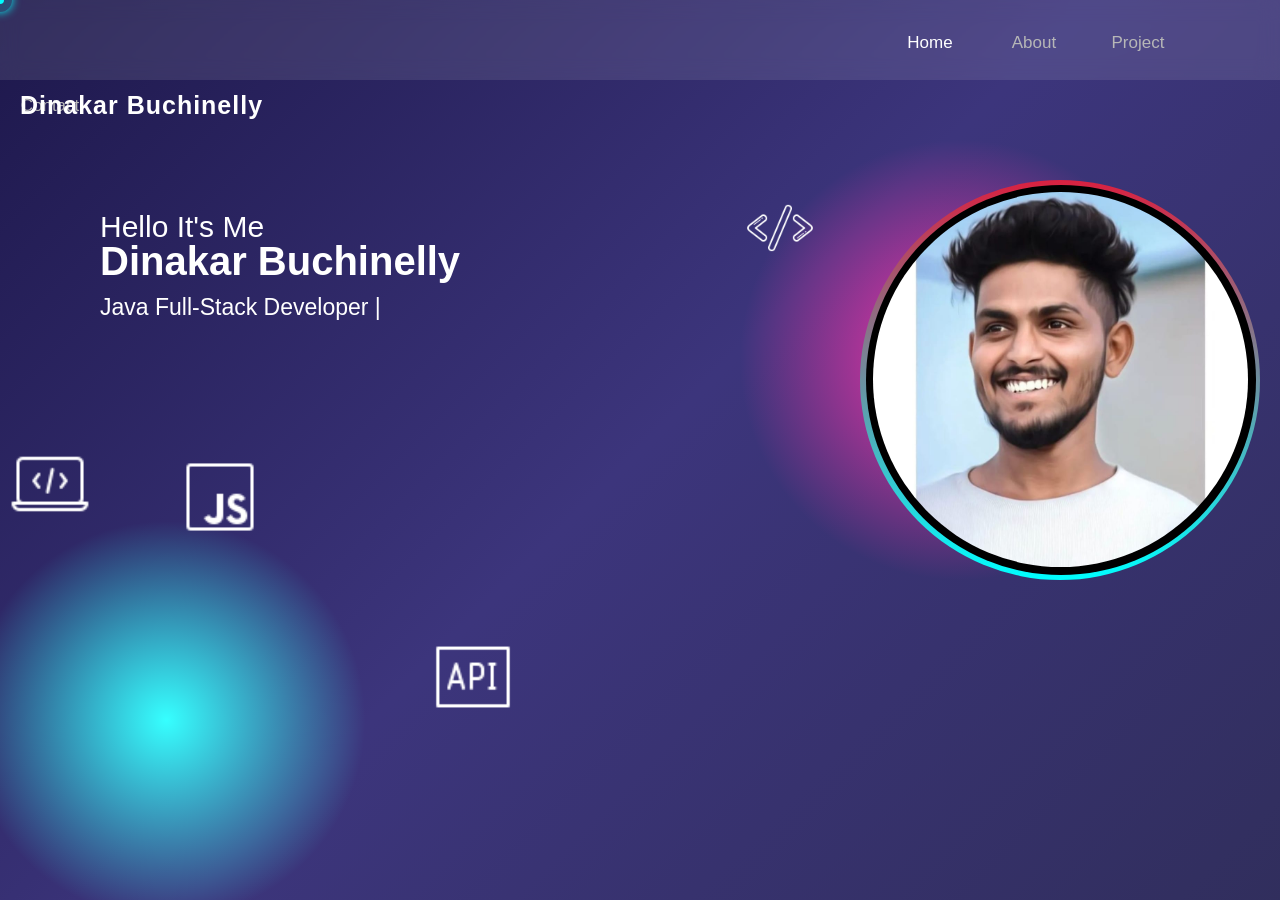
==== index.html @ 28f92bef "Renamed homepage to index.html and fixed links" ====
<!DOCTYPE html>
<html lang="en">
<head>
  <meta charset="UTF-8">
  <meta name="viewport" content="width=device-width, initial-scale=1.0">
  <title>Portfolio</title>
 
<link rel="stylesheet" href="https://cdnjs.cloudflare.com/ajax/libs/font-awesome/6.5.0/css/all.min.css">
  <link rel="stylesheet" href="./Home-Page.css">
  <link rel="stylesheet" href="./Footer.css">
  <link rel="stylesheet" href="./Image-floating.css">
  <link rel="stylesheet" href="./navigation.css">
  <link rel="stylesheet" href="./Cursor.css">

<script>
(function(){if(!window.chatbase||window.chatbase("getState")!=="initialized"){window.chatbase=(...arguments)=>{if(!window.chatbase.q){window.chatbase.q=[]}window.chatbase.q.push(arguments)};window.chatbase=new Proxy(window.chatbase,{get(target,prop){if(prop==="q"){return target.q}return(...args)=>target(prop,...args)}})}const onLoad=function(){const script=document.createElement("script");script.src="https://www.chatbase.co/embed.min.js";script.id="_3ZqJa4CPrUl3_WfmzPcH";script.domain="www.chatbase.co";document.body.appendChild(script)};if(document.readyState==="complete"){onLoad()}else{window.addEventListener("load",onLoad)}})();
</script>
<script src="./Home-Page.js" defer></script>
<script src="./Image-Floating.js" defer></script>
<script src="./All-Pages.js" defer></script>
<script src="./Cursor.js" defer></script>
</head>
<body>
  <nav>
  
    <button id="Home" class="Navigation-Buttons">Home</button>
    <button id="About-Button" class="Navigation-Buttons">About</button>
    <button id="Project" class="Navigation-Buttons">Project</button>
    <button id="Contact" class="Navigation-Buttons">Contact</button>
   
    <p id="Nav-Name">Dinakar Buchinelly</p>
  </nav>
  <div id="Border-color">

    <div id="Photo">
        <img src="./PHOTOS/PHOTO.jpg" alt="" id="MY-Photo">
    </div>
  </div>
 <p id="Name-P1"></p>
 <p id="Name-P2"></p>
 <p id="Bio-P3"></p>
 <p id="Bio-P4" class="Bio"></p>
 <p id="Bio-P5" class="Bio"></p>
 <p id="Bio-P6" class="Bio"></p>
 <p id="Bio-P7" class="Bio"></p>
 <button id="LinkedIn" class="Logo-Buttons">
  <img src="./PHOTOS/linked-2.png" alt="Image 1" class="Logo-IMG" id="Linkedin_img">
 </button>
 <button class="Logo-Buttons" id="Git-Hub">
  <img src="./PHOTOS/git.png" alt="Image " class="Logo-IMG" id="Git-Img">
 </button>
 <button class="Logo-Buttons" id="Gmail">
  <img src="./PHOTOS/gmail-2.png" alt="Image 3" class="Logo-IMG" id="Gmail-Img">
 </button><br>
 <a href="Resume.pdf" download="My_Resume.pdf">
 <button id="Download">Download Resume</button>
 </a>

  <img src="./PHOTOS/Coding-Symbols1.png" class="floating-image" />
  <img src="./PHOTOS/Coding-Symbols2.png" class="floating-image" />
  <img src="./PHOTOS/Coding-Symbols3.png" class="floating-image" />
   <img src="./PHOTOS/Coding-Symbols4.png" class="floating-image" />
    <!-- <img src="../assets/PHOTOS/Coding-Symbols5.png" class="floating-image" /> -->
     <!-- <img src="../assets/PHOTOS/Coding-Symbols6.png" class="floating-image" /> -->


 

<!-- Footer -->
<footer id="Footer" style="display: none;" class="footer">
  <div class="footer-content">
    <div class="footer-left">
      <h2>Dinakar Buchinelly</h2>
      <p>Full-Stack Developer</p>
    </div>
    <div class="footer-icons">
      <a href="https://instagram.com/dinakarr__" target="_blank"><i class="fab fa-instagram"></i></a>
      <a href="https://wa.me/917981231289" target="_blank"><i class="fab fa-whatsapp"></i></a>
      <a href="https://twitter.com/Dinakarrrr" target="_blank"><i class="fab fa-twitter"></i></a>
    </div>
    <div class="footer-bottom">
      <p>© 2025 Dinakar Buchinelly. All rights reserved.</p>
    </div>
  </div>
</footer>
<!-- Outer glow that holds the small dot -->
<div class="cursor cursor-glow" id="cursor-glow">
  <div class="cursor-dot" id="cursor-dot"></div>
</div>

<!-- Click burst animation -->
<div class="click-burst" id="click-burst"></div>
</body>

</html>
---- Home-Page.css ----
body {
  margin: 0;
  padding: 0;
  height: 100vh;
  background-color: #0f0c29; /* Base dark color */
  background-image: 
    radial-gradient(circle at 75% 40%, rgba(255, 0, 100, 1.0), transparent 20%),
    radial-gradient(circle at 13% 80%, rgba(0, 255, 255, 1.0), transparent 15%),
    linear-gradient(135deg, #0f0c29, #302b63, #24243e);
  background-blend-mode: screen;
  background-size: cover;
  color: white;
  font-family: 'Segoe UI', Tahoma, Geneva, Verdana, sans-serif;
}


#Name-P1
{
   font-family: 'Open Sans', sans-serif;
   /* font-weight: bold; */
  margin-left: 100px;
  color: white;
  margin-top: -370px;
  font-size: 30px;
  animation: blink 0.75s step-end infinite;
}
#Name-P2
{
  font-family: 'Open Sans', sans-serif;
   font-weight: bold;
   margin-left: 100px;
   margin-top: -35px;
   font-size: 40px;
   animation: blink 0.75s step-end infinite;
}
#Bio-P3
{
  font-family: 'Open Sans', sans-serif;
  margin-left: 100px;
  margin-top: -30px;
  font-size: 23px;
     animation: blink 0.75s step-end infinite;
   
}
 @keyframes blink {
      50% {
        border-color: transparent;
      }
    }
.Bio
{
  font-family: 'Open Sans', sans-serif;
  margin-left: 100px;
  margin-top: -16px;
  animation: blink 0.75s step-end infinite;
}
#Bio-P4
{
  margin-left: 100px;
  margin-top: 7px;
}
#Border-color
{
    width: 400px;
    height: 400px;
    border-radius: 50%;
    margin-left: 860px;
    margin-top: 100px;

    background-image: linear-gradient(360deg, rgba(0, 255, 255, 1.0),rgb(217, 33, 64));
}
#Photo
{
    width: 390px;
    height: 390px;
    margin-top: 5px;
    margin-left: 5.5px;
    border-radius: 50%;
    position: absolute;
    background-color: black;
    
}
#MY-Photo
{
    width: 375px;
    height: 375px;
    margin-left: 7px;
    margin-top: 7px;
    border-radius: 50%;
}
#MY-Photo:hover
{
    margin-left: 0px;
    margin-top: 0px;
    width: 390px;
    height: 390px;
    transition: 0.5s;
}

#Home
{
  margin-left: 880px;
  color: white;

}

.Logo-Buttons
{
  background-color: transparent;
  
  border: none;
  margin-top: 15px;
  margin-left: 25px;
  cursor: none;
  display: none;
   
}
.Logo-Buttons:hover
{

  box-shadow: 0 0 15px 4px rgba(14, 4, 125, 0.9); /* Aqua glow */
  transform: scale(1.05); /* Slight zoom effect */
}

#LinkedIn
{
  margin-left: 190px;
  width: 25.6px;
  height: 27px;
  margin-top: 10px;
}
#Linkedin_img
{
  margin-left: -8.5px;
  margin-top: -3px;
}
#Git-Hub
{
  border-radius: 50%;
  width: 28px;
  height: 30px;
 
  
  
}
#Git-Img
{

  margin-left: -8.5px;
  margin-top: -2.5px;
  width: 33px;
}
#Gmail
{
  width: 29px;
  height: 23px;
}
#Gmail-Img
{
  margin-left: -7px;
  margin-top: -5px;
}
.Logo-IMG
{
  width: 30px;
   /* animation: blink 0.75s step-end infinite; */
}
#Download
{
  margin-left: 300px;
  margin-top: 40px;
  width: 190px;
  font-weight: bold;
  font-size: 14px;
  background-image: linear-gradient(90deg,rgb(188, 58, 205),rgb(231, 153, 195));
  height: 50px;
  color: white;
  border-radius: 10px;
  border: none;
  cursor: none;
  display: none;
   /* animation: blink 0.75s step-end infinite; */
}
#Download:hover
{
  box-shadow: 0 0 15px 4px rgba(184, 181, 219, 0.9); /* Aqua glow */
  transform: scale(1.05); /* Slight zoom effect */
}
---- Footer.css ----
.footer {
  background: linear-gradient(to right, #5b21b6, #db2777, #3730a3); 
  color: white;
  padding: 40px 20px;
  text-align: center;
  font-family: 'Segoe UI', Tahoma, Geneva, Verdana, sans-serif;
  margin-top: 80px;
}

.footer-content {
  display: flex;
  flex-direction: column;
  gap: 20px;
  align-items: center;
}

.footer h2 {
  font-size: 1.5rem;
  font-weight: 600;
}

.footer p {
  font-size: 0.95rem;
  color: #e5e5e5;
}

.footer-icons {
  display: flex;
  gap: 25px;
 
}

.footer-icons a {
  color: white;
  font-size: 24px;
  transition: color 0.3s ease, transform 0.3s ease;
  cursor: none;
}

.footer-icons a:hover {
  color: #93c5fd;
  transform: scale(1.1);
}


.footer-bottom {
  font-size: 0.85rem;
  color: #ccc;
}


@media (min-width: 768px) {
  .footer-content {
    flex-direction: row;
    justify-content: space-between;
    width: 80%;
    margin: 0 auto;
  }
}
---- Image-floating.css ----
.floating-image {
      position: absolute;
      width: 80px;
      height: 80px;
      pointer-events: none;
    }
---- navigation.css ----
nav {
  
  background: rgba(255, 255, 255, 0.1);
  -webkit-backdrop-filter: blur(10px);
  height: 80px;
  backdrop-filter: blur(10px);
  /* position: fixed;
  margin-top: -100px; */
}
#Nav-Name
{
  font-family: 'Bebas Neue', sans-serif;
  font-size: 25px;
  font-weight: 550;
  color: white;
  letter-spacing: 1px;
  margin-left: 20px;
  margin-top: -35px;
}
.Navigation-Buttons
{
  width: 100px;
  height: 40px;
  margin-top: 23px;
  background-color: transparent;
  border: none;
  font-size: 17px;
  color: rgb(183, 183, 183);
  /* position: absolute; */
  cursor: none;
}
.Navigation-Buttons:hover
{
  cursor: none;
  color: rgb(252, 252, 252);
}
#Home
{
  margin-left: 880px;
}
---- Cursor.css ----
body {
      
      cursor: none;
      
    }

    /* Cursor Base Styles */
    .cursor {
      position: fixed;
      pointer-events: none;
      z-index: 9999;
      transform: translate(-50%, -50%);
    }

    /* Small center dot */
    .cursor-dot {
      width: 8px;
      height: 8px;
      background: #0ff;
      border-radius: 50%;
    }

    /* Slightly smaller glow */
    .cursor-glow {
      width: 24px;
      height: 24px;
      border-radius: 50%;
      background: rgba(0, 255, 255, 0.15);
      box-shadow: 0 0 10px #0ff;
      animation: pulse 1.5s infinite;
      transition: transform 0.2s ease, box-shadow 0.2s ease;
      display: flex;
      align-items: center;
      justify-content: center;
    }

    /* Optional click burst */
    .click-burst {
      position: fixed;
      width: 0;
      height: 0;
      border: 2px solid #0ff;
      border-radius: 50%;
      opacity: 0;
      pointer-events: none;
      z-index: 9999;
      transform: translate(-50%, -50%);
      animation: none;
    }

    @keyframes pulse {
      0%, 100% {
        transform: scale(1);
        opacity: 0.6;
      }
      50% {
        transform: scale(1.2);
        opacity: 1;
      }
    }

    @keyframes burst {
      0% {
        width: 0;
        height: 0;
        opacity: 0.8;
      }
      100% {
        width: 50px;
        height: 50px;
        opacity: 0;
      }
    }

    .hover-target {
      display: inline-block;
      padding: 20px 40px;
      margin: 150px auto;
      border: 2px solid #0ff;
      background: transparent;
      font-size: 22px;
      border-radius: 10px;
      text-align: center;
      transition: all 0.3s ease;
    }

    .hover-target:hover {
      background: #0ff;
      color: #000;
    }
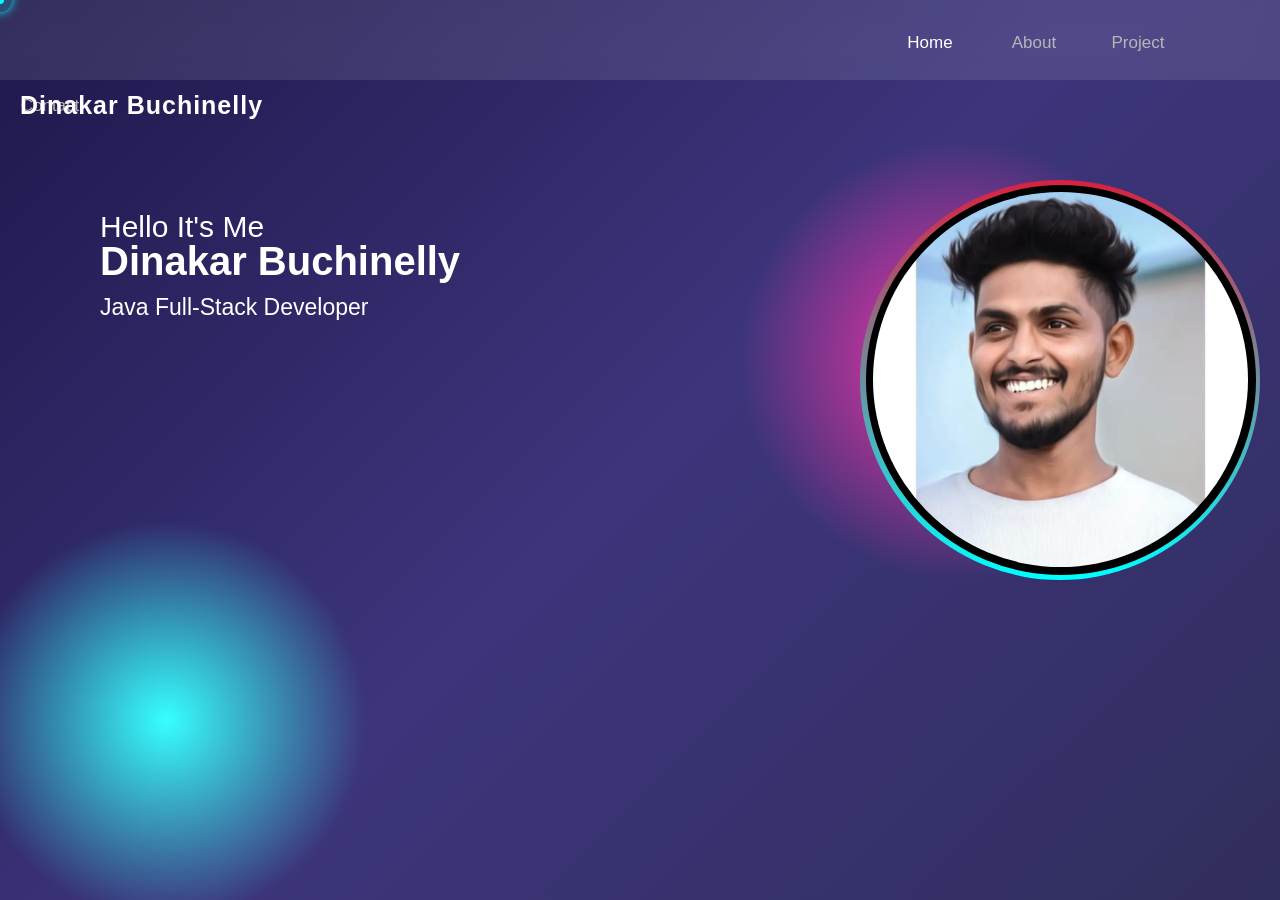
==== commit f3c63e5e: "Updated styles, structure, and added new JS & CSS files" ====
--- a/index.html
+++ b/index.html
@@ -3,14 +3,17 @@
 <head>
   <meta charset="UTF-8">
   <meta name="viewport" content="width=device-width, initial-scale=1.0">
+  
+
   <title>Portfolio</title>
  
 <link rel="stylesheet" href="https://cdnjs.cloudflare.com/ajax/libs/font-awesome/6.5.0/css/all.min.css">
   <link rel="stylesheet" href="./Home-Page.css">
   <link rel="stylesheet" href="./Footer.css">
-  <link rel="stylesheet" href="./Image-floating.css">
+  <!-- <link rel="stylesheet" href="./Image-floating.css"> -->
   <link rel="stylesheet" href="./navigation.css">
   <link rel="stylesheet" href="./Cursor.css">
+  <!-- <link rel="stylesheet" href="./Phone-Margin.css"> -->
 
 <script>
 (function(){if(!window.chatbase||window.chatbase("getState")!=="initialized"){window.chatbase=(...arguments)=>{if(!window.chatbase.q){window.chatbase.q=[]}window.chatbase.q.push(arguments)};window.chatbase=new Proxy(window.chatbase,{get(target,prop){if(prop==="q"){return target.q}return(...args)=>target(prop,...args)}})}const onLoad=function(){const script=document.createElement("script");script.src="https://www.chatbase.co/embed.min.js";script.id="_3ZqJa4CPrUl3_WfmzPcH";script.domain="www.chatbase.co";document.body.appendChild(script)};if(document.readyState==="complete"){onLoad()}else{window.addEventListener("load",onLoad)}})();
@@ -21,7 +24,7 @@
 <script src="./Cursor.js" defer></script>
 </head>
 <body>
-  <nav>
+  <nav id="navigation">
   
     <button id="Home" class="Navigation-Buttons">Home</button>
     <button id="About-Button" class="Navigation-Buttons">About</button>
@@ -52,14 +55,14 @@
  <button class="Logo-Buttons" id="Gmail">
   <img src="./PHOTOS/gmail-2.png" alt="Image 3" class="Logo-IMG" id="Gmail-Img">
  </button><br>
- <a href="Resume.pdf" download="My_Resume.pdf">
+ <a href="Resume.pdf" download="Resume.pdf">
  <button id="Download">Download Resume</button>
  </a>
 
-  <img src="./PHOTOS/Coding-Symbols1.png" class="floating-image" />
+  <!-- <img src="./PHOTOS/Coding-Symbols1.png" class="floating-image" />
   <img src="./PHOTOS/Coding-Symbols2.png" class="floating-image" />
   <img src="./PHOTOS/Coding-Symbols3.png" class="floating-image" />
-   <img src="./PHOTOS/Coding-Symbols4.png" class="floating-image" />
+   <img src="./PHOTOS/Coding-Symbols4.png" class="floating-image" /> -->
     <!-- <img src="../assets/PHOTOS/Coding-Symbols5.png" class="floating-image" /> -->
      <!-- <img src="../assets/PHOTOS/Coding-Symbols6.png" class="floating-image" /> -->
 
@@ -74,12 +77,12 @@
       <p>Full-Stack Developer</p>
     </div>
     <div class="footer-icons">
-      <a href="https://instagram.com/dinakarr__" target="_blank"><i class="fab fa-instagram"></i></a>
+      <a href="https://instagram.com/dinakarr___" target="_blank"><i class="fab fa-instagram"></i></a>
       <a href="https://wa.me/917981231289" target="_blank"><i class="fab fa-whatsapp"></i></a>
       <a href="https://twitter.com/Dinakarrrr" target="_blank"><i class="fab fa-twitter"></i></a>
     </div>
     <div class="footer-bottom">
-      <p>© 2025 Dinakar Buchinelly. All rights reserved.</p>
+      <p id="rights">© 2025 Dinakar Buchinelly. All rights reserved.</p>
     </div>
   </div>
 </footer>
--- a/Home-Page.css
+++ b/Home-Page.css
@@ -2,7 +2,7 @@
   margin: 0;
   padding: 0;
   height: 100vh;
-  background-color: #0f0c29; /* Base dark color */
+  background-color: #0f0c29; 
   background-image: 
     radial-gradient(circle at 75% 40%, rgba(255, 0, 100, 1.0), transparent 20%),
     radial-gradient(circle at 13% 80%, rgba(0, 255, 255, 1.0), transparent 15%),
@@ -12,7 +12,6 @@
   color: white;
   font-family: 'Segoe UI', Tahoma, Geneva, Verdana, sans-serif;
 }
-
 
 #Name-P1
 {
@@ -186,3 +185,123 @@
   box-shadow: 0 0 15px 4px rgba(184, 181, 219, 0.9); /* Aqua glow */
   transform: scale(1.05); /* Slight zoom effect */
 }
+
+
+
+
+
+
+
+
+@media (max-width: 768px) {
+  html, body {
+    overflow-x: hidden;
+  }
+
+  /* Fix navigation stacking and spacing */
+  
+  .Navigation-Buttons {
+    font-size: 14px;
+    padding: 6px 12px;
+    margin-top: -180px;
+    
+  }
+
+  
+
+  /* Adjust profile image and circular background */
+  #Border-color {
+    width: 150px;
+    height: 150px;
+    margin: 0 auto 20px auto;
+    margin-top: 30px;
+  }
+
+  #Photo {
+    width: 140px;
+    height: 150px;
+    margin: 0 auto;
+    margin-left: 4.5px;
+    position: relative;
+  }
+
+  #MY-Photo {
+    width: 140px;
+    height: 140px;
+    margin: 7px auto;
+    margin-top: 5px;
+   
+  }
+
+  #MY-Photo:hover {
+    margin-top: 4px;
+    width: 140px;
+    height: 140px;
+   
+  }
+
+  /* Center all bio text */
+  #Name-P1,
+  #Name-P2,
+  #Bio-P3,
+  .Bio {
+    margin: 10px auto;
+    text-align: center;
+    max-width: 90vw;
+    line-height: 1.5;
+    font-size: 10px;
+  }
+  #Bio-P4
+  {
+    margin-left: 10px;
+   
+  }
+
+  #Name-P1 {
+    font-size: 18px;
+  }
+
+  #Name-P2 {
+    font-size: 24px;
+    font-weight: bold;
+  }
+
+  #Bio-P3,
+  .Bio {
+    font-size: 14px;
+  }
+
+  /* Social icons */
+  .Logo-Buttons {
+    display: inline-block;
+    margin: 10px 10px 0 10px;
+    
+  }
+  #LinkedIn
+  {
+    margin-left: 50px;
+  }
+
+  .Logo-IMG {
+    width: 25px;
+    height: 25px;
+  }
+
+  /* Resume download button */
+  #Download {
+    display: block;
+    width: 40%;
+    margin: 20px auto;
+    font-size: 14px;
+    padding: 12px;
+    margin-left: 100px;
+    margin-top: 50px;
+  }
+
+  /* Adjust floating images if needed */
+  .floating-image {
+    width: 40px !important;
+    height: auto !important;
+  }
+  
+}
--- a/Footer.css
+++ b/Footer.css
@@ -58,3 +58,42 @@
     margin: 0 auto;
   }
 }
+  
+@media (max-width: 768px) 
+{
+ #Footer
+   {
+    width: 100%;
+    height: 65px;
+  
+  }
+  .footer h2 {
+  font-size: 12px;
+  margin-top: -20px ;
+  margin-left: -300px;
+}
+.footer p
+{
+   font-size: 10px;
+  margin-top: 0px ;
+  margin-left: -300px;
+
+}
+.footer-icons
+{
+  width: 0px;
+  margin-left: -120px;
+  margin-top: -20px;
+
+}
+#rights
+{
+  margin-left: -30px;
+}
+#All
+{
+  margin-left: 0px;
+}
+}
+
+
--- a/navigation.css
+++ b/navigation.css
@@ -37,4 +37,41 @@
 #Home
 {
   margin-left: 880px;
+}
+
+@media (max-width: 768px)
+ {
+
+  nav 
+  {
+    /* background-color:blue; */
+    position: relative;
+    height: 60px;
+  }
+  .Navigation-Buttons {
+    font-size: 10px;
+    padding: 6px 12px;
+    margin-top: -160px;
+    /* background-color: aquamarine; */
+    width: 60px;
+    height: 20px;
+    margin-left: 35px;
+    
+  }
+  #Nav-Name {
+    font-size: 11px;
+    width: 100%;
+    text-align: center;
+    margin: 10px 0;
+    margin-top: -45px;
+    margin-left: -140px;
+  }
+  #Home
+  {
+
+    margin-top: 35px;
+    margin-left: 15px;
+    /* background-color: black; */
+    position: relative;
+  }
 }
--- a/Phone-Margin.css
+++ b/Phone-Margin.css
@@ -0,0 +1,58 @@
+@media (max-width: 768px) {
+  #Border-color {
+    margin: 30px auto;
+    width: 250px;
+    height: 250px;
+  }
+
+  #Photo {
+    width: 240px;
+    height: 240px;
+    margin: 5px auto;
+  }
+
+  #MY-Photo {
+    width: 230px;
+    height: 230px;
+    margin: 5px;
+  }
+
+  #Name-P1, #Name-P2, #Bio-P3, .Bio {
+    margin-left: 20px;
+    font-size: 18px;
+    text-align: left;
+  }
+
+  .Navigation-Buttons {
+    font-size: 14px;
+    margin: 8px 10px;
+  }
+
+  #Download {
+    margin: 20px auto;
+    display: block;
+  }
+
+  .Logo-Buttons {
+    display: inline-block;
+    margin: 10px 15px;
+  }
+
+  nav {
+    flex-direction: column;
+    align-items: flex-start;
+  }
+
+  .footer-content {
+    flex-direction: column;
+    align-items: center;
+    text-align: center;
+  }
+}
+@media (max-width: 400px) {
+  #Name-P1, #Name-P2 {
+    font-size: 20px;
+    word-break: break-word;
+    line-height: 1.2;
+  }
+}
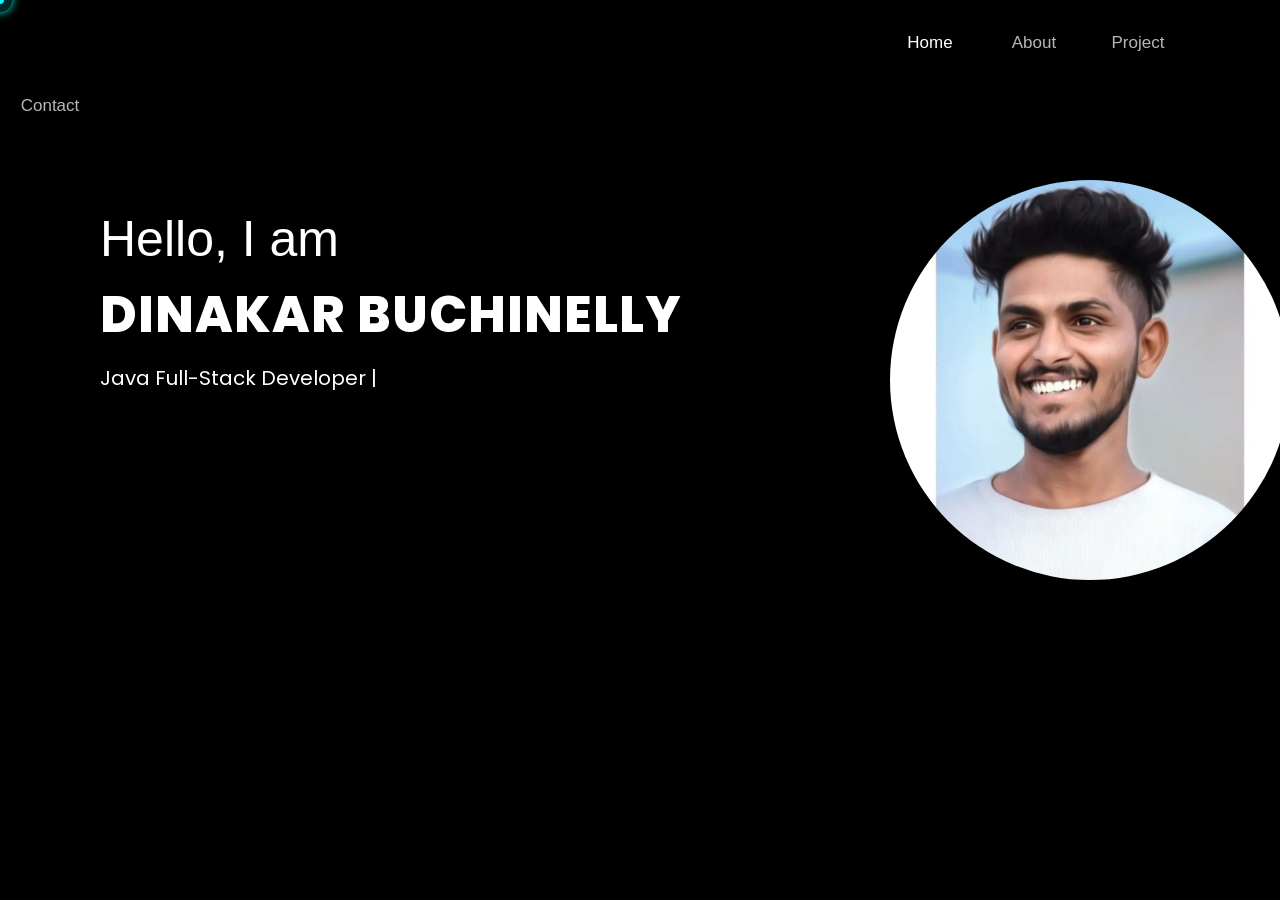
==== commit 522832b7: "Updated HTML and CSS" ====
--- a/index.html
+++ b/index.html
@@ -8,6 +8,9 @@
   <title>Portfolio</title>
  
 <link rel="stylesheet" href="https://cdnjs.cloudflare.com/ajax/libs/font-awesome/6.5.0/css/all.min.css">
+<link href="https://api.fontshare.com/v2/css?f[]=satoshi@400,500,700&display=swap" rel="stylesheet">
+<link href="https://fonts.googleapis.com/css2?family=Poppins:wght@400;700&display=swap" rel="stylesheet">
+
   <link rel="stylesheet" href="./Home-Page.css">
   <link rel="stylesheet" href="./Footer.css">
   <!-- <link rel="stylesheet" href="./Image-floating.css"> -->
@@ -22,6 +25,14 @@
 <script src="./Image-Floating.js" defer></script>
 <script src="./All-Pages.js" defer></script>
 <script src="./Cursor.js" defer></script>
+
+
+<style>
+  html {
+    scroll-behavior: smooth;
+  }
+</style>
+
 </head>
 <body>
   <nav id="navigation">
@@ -31,7 +42,7 @@
     <button id="Project" class="Navigation-Buttons">Project</button>
     <button id="Contact" class="Navigation-Buttons">Contact</button>
    
-    <p id="Nav-Name">Dinakar Buchinelly</p>
+    <!-- <p id="Nav-Name">Dinakar Buchinelly</p> -->
   </nav>
   <div id="Border-color">
 
@@ -56,26 +67,17 @@
   <img src="./PHOTOS/gmail-2.png" alt="Image 3" class="Logo-IMG" id="Gmail-Img">
  </button><br>
  <a href="Resume.pdf" download="Resume.pdf">
- <button id="Download">Download Resume</button>
+ <button id="Download">Resume</button>
  </a>
 
-  <!-- <img src="./PHOTOS/Coding-Symbols1.png" class="floating-image" />
-  <img src="./PHOTOS/Coding-Symbols2.png" class="floating-image" />
-  <img src="./PHOTOS/Coding-Symbols3.png" class="floating-image" />
-   <img src="./PHOTOS/Coding-Symbols4.png" class="floating-image" /> -->
-    <!-- <img src="../assets/PHOTOS/Coding-Symbols5.png" class="floating-image" /> -->
-     <!-- <img src="../assets/PHOTOS/Coding-Symbols6.png" class="floating-image" /> -->
-
-
- 
 
 <!-- Footer -->
 <footer id="Footer" style="display: none;" class="footer">
   <div class="footer-content">
-    <div class="footer-left">
+    <!-- <div class="footer-left">
       <h2>Dinakar Buchinelly</h2>
       <p>Full-Stack Developer</p>
-    </div>
+    </div> -->
     <div class="footer-icons">
       <a href="https://instagram.com/dinakarr___" target="_blank"><i class="fab fa-instagram"></i></a>
       <a href="https://wa.me/917981231289" target="_blank"><i class="fab fa-whatsapp"></i></a>
--- a/Home-Page.css
+++ b/Home-Page.css
@@ -2,42 +2,47 @@
   margin: 0;
   padding: 0;
   height: 100vh;
-  background-color: #0f0c29; 
-  background-image: 
-    radial-gradient(circle at 75% 40%, rgba(255, 0, 100, 1.0), transparent 20%),
-    radial-gradient(circle at 13% 80%, rgba(0, 255, 255, 1.0), transparent 15%),
-    linear-gradient(135deg, #0f0c29, #302b63, #24243e);
+  background-color: black; 
   background-blend-mode: screen;
   background-size: cover;
   color: white;
-  font-family: 'Segoe UI', Tahoma, Geneva, Verdana, sans-serif;
+  /* font-family: 'Segoe UI', Tahoma, Geneva, Verdana, sans-serif; */
+    font-family: 'Poppins', sans-serif;
 }
 
 #Name-P1
 {
    font-family: 'Open Sans', sans-serif;
    /* font-weight: bold; */
+   
   margin-left: 100px;
   color: white;
   margin-top: -370px;
-  font-size: 30px;
+  font-size: 50px;
   animation: blink 0.75s step-end infinite;
 }
 #Name-P2
 {
-  font-family: 'Open Sans', sans-serif;
-   font-weight: bold;
+  
+  /* font-family: 'Satoshi', 'Open Sans', sans-serif; */
+  font-weight: bold;
    margin-left: 100px;
-   margin-top: -35px;
-   font-size: 40px;
+   margin-top: -40px;
+   /* background-color: red; */
    animation: blink 0.75s step-end infinite;
+    /* font-family: 'Satoshi', sans-serif; */
+  font-weight: 800;
+  font-size: 50px;
+  letter-spacing: 1px;
+  text-transform: uppercase;
+  color: white;
 }
 #Bio-P3
 {
-  font-family: 'Open Sans', sans-serif;
+  /* font-family: 'Satoshi', 'Open Sans', sans-serif; */
   margin-left: 100px;
-  margin-top: -30px;
-  font-size: 23px;
+  margin-top: -40px;
+  font-size: 20px;
      animation: blink 0.75s step-end infinite;
    
 }
@@ -52,39 +57,44 @@
   margin-left: 100px;
   margin-top: -16px;
   animation: blink 0.75s step-end infinite;
+  font-size: 20px;
 }
 #Bio-P4
 {
   margin-left: 100px;
   margin-top: 7px;
+  font-size: 20px;
 }
 #Border-color
 {
     width: 400px;
     height: 400px;
     border-radius: 50%;
-    margin-left: 860px;
+    margin-left: 890px;
     margin-top: 100px;
-
-    background-image: linear-gradient(360deg, rgba(0, 255, 255, 1.0),rgb(217, 33, 64));
+     /* box-shadow: 0 0 30px #a855f7;
+  border: 5px solid white;
+  border-radius: 50%; */
+
+ 
 }
 #Photo
 {
-    width: 390px;
-    height: 390px;
-    margin-top: 5px;
-    margin-left: 5.5px;
+    width: 400px;
+    height: 400px;
+    margin-top: 0px;
+    margin-left: 0px;
     border-radius: 50%;
     position: absolute;
-    background-color: black;
+    
     
 }
 #MY-Photo
 {
-    width: 375px;
-    height: 375px;
-    margin-left: 7px;
-    margin-top: 7px;
+    width: 400px;
+    height: 400px;
+    margin-left: 0px;
+    margin-top: 0px;
     border-radius: 50%;
 }
 #MY-Photo:hover
@@ -171,7 +181,7 @@
   width: 190px;
   font-weight: bold;
   font-size: 14px;
-  background-image: linear-gradient(90deg,rgb(188, 58, 205),rgb(231, 153, 195));
+ background-color: #3e8eff;
   height: 50px;
   color: white;
   border-radius: 10px;
@@ -179,11 +189,13 @@
   cursor: none;
   display: none;
    /* animation: blink 0.75s step-end infinite; */
+
+    
 }
 #Download:hover
 {
-  box-shadow: 0 0 15px 4px rgba(184, 181, 219, 0.9); /* Aqua glow */
-  transform: scale(1.05); /* Slight zoom effect */
+  transform: scale(1.05);
+  box-shadow: 0 0 20px rgba(255, 110, 196, 0.9);
 }
 
 
@@ -254,6 +266,7 @@
   #Bio-P4
   {
     margin-left: 10px;
+     font-size: 14px;
    
   }
 
@@ -299,9 +312,17 @@
   }
 
   /* Adjust floating images if needed */
-  .floating-image {
+  .floating-image 
+  {
     width: 40px !important;
     height: auto !important;
   }
-  
-}
+  .footer-icons
+  {
+    margin-left: -50px;
+   
+  }
+
+  
+  
+}
--- a/Footer.css
+++ b/Footer.css
@@ -1,6 +1,8 @@
 
 .footer {
-  background: linear-gradient(to right, #5b21b6, #db2777, #3730a3); 
+  
+  background: linear-gradient(to right, #111111, #1c1c1c);
+  /* background-color: black; */
   color: white;
   padding: 40px 20px;
   text-align: center;
@@ -28,25 +30,37 @@
 .footer-icons {
   display: flex;
   gap: 25px;
+  margin-left: 450px;
+  margin-top: -50px;
+ 
  
 }
 
 .footer-icons a {
   color: white;
-  font-size: 24px;
+  font-size: 30px;
   transition: color 0.3s ease, transform 0.3s ease;
   cursor: none;
 }
 
 .footer-icons a:hover {
-  color: #93c5fd;
-  transform: scale(1.1);
+  color: blue;
+  transform: scale(1.2);
+  text-shadow: 0 0 10px blue;
 }
 
 
 .footer-bottom {
   font-size: 0.85rem;
   color: #ccc;
+  /* background-color: red; */
+  height: 80px;
+ 
+}
+#rights
+{
+  margin-left: -1000px;
+  margin-top:70px;
 }
 
 
@@ -64,7 +78,7 @@
  #Footer
    {
     width: 100%;
-    height: 65px;
+    /* height: 65px; */
   
   }
   .footer h2 {
@@ -82,18 +96,21 @@
 .footer-icons
 {
   width: 0px;
-  margin-left: -120px;
-  margin-top: -20px;
+  margin-left: -140px;
+  margin-top: 0px;
 
 }
 #rights
 {
   margin-left: -30px;
+  margin-top: 0px;
 }
 #All
 {
-  margin-left: 0px;
+  margin-left: -30px;
+  margin-top: 0px;
 }
+
 }
 
 
--- a/navigation.css
+++ b/navigation.css
@@ -1,9 +1,9 @@
 nav {
   
-  background: rgba(255, 255, 255, 0.1);
+  /* background: rgba(255, 255, 255, 0.1); */
   -webkit-backdrop-filter: blur(10px);
   height: 80px;
-  backdrop-filter: blur(10px);
+  /* backdrop-filter: blur(10px); */
   /* position: fixed;
   margin-top: -100px; */
 }
@@ -14,8 +14,9 @@
   font-weight: 550;
   color: white;
   letter-spacing: 1px;
-  margin-left: 20px;
+  margin-left: 100px;
   margin-top: -35px;
+  
 }
 .Navigation-Buttons
 {
@@ -64,7 +65,7 @@
     text-align: center;
     margin: 10px 0;
     margin-top: -45px;
-    margin-left: -140px;
+    margin-left: -130px;
   }
   #Home
   {
